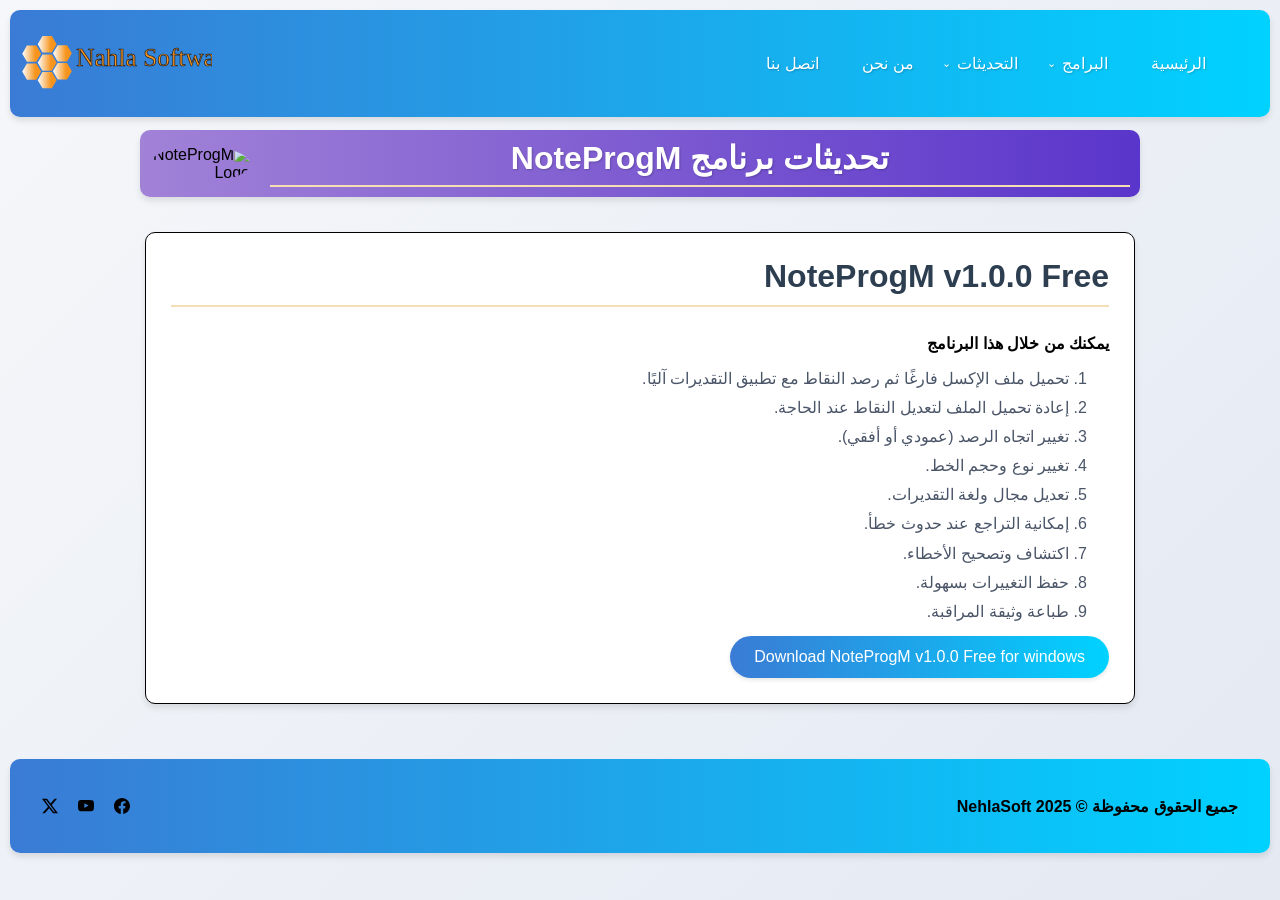
==== index.html @ d811435f "Add responsive navigation and update UI Introduces a fixed, responsive navigation bar with dropdowns" ====
<!DOCTYPE html>
<html lang="ar" dir="rtl">
  <head>
    <meta charset="utf-8" />
    <meta name="viewport" content="width=device-width, initial-scale=1" />
    <meta
      name="keywords"
      content="التعليم,المتوسط,الرقمنة,كتابة,نقاط,ملاحظات,ارشادات,تلقائيا,الجزائر"
    />
    <link rel="icon" type="image/png" href="./img/logo.png" />
    <title>NoteProgM Updates</title>

    <link
      href="https://fonts.googleapis.com/css2?family=Carlito&display=swap"
      rel="stylesheet"
    />
    <link rel="stylesheet" href="./css/style.css" />
  </head>

  <body>
    <nav>
      <div class="logo-image">
        <img src="./img/navbar-logo.svg" alt="NoteProgM Logo" loading="lazy" />
      </div>
      <div class="nav-links">
        <div class="nav-item">
          <a href="#">الرئيسية</a>
        </div>
        <div class="nav-item">
          <a href="#">البرامج</a>
          <div class="nav-submenu">
            <a href="#">NoteProgM</a>
            <a href="#">BacProg</a>
            <a href="#">BemProg</a>
          </div>
        </div>
        <div class="nav-item">
          <a href="#">التحديثات</a>
          <div class="nav-submenu">
            <a href="noteprogm-updates.html">NoteProgM</a>
            <a href="#">BacProg</a>
            <a href="#">BemProg</a>
          </div>
        </div>
        <div class="nav-item">
          <a href="#">من نحن</a>
        </div>
        <div class="nav-item">
          <a href="#">اتصل بنا</a>
        </div>
      </div>
      <div
        class="menu-image"
        role="button"
        aria-label="فتح القائمة"
        tabindex="0"
      >
        <img src="./img/list.svg" alt="قائمة الموقع" loading="lazy" />
      </div>
    </nav>

    <div class="container">
      <div class="header">
        <h2 class="title-center-height">تحديثات برنامج NoteProgM</h2>
        <div class="project-image">
          <img src="./img/logo.png" alt="NoteProgM Logo" loading="lazy" />
        </div>
      </div>

      <div class="content">
        <div class="project-card">
          <h2 class="title">NoteProgM v1.0.0 Free</h2>
          <h3 class="title-h3">يمكنك من خلال هذا البرنامج</h3>
          <ol class="line-p">
            <li>
              تحميل ملف الإكسل فارغًا ثم رصد النقاط مع تطبيق التقديرات آليًا.
            </li>
            <li>إعادة تحميل الملف لتعديل النقاط عند الحاجة.</li>
            <li>تغيير اتجاه الرصد (عمودي أو أفقي).</li>
            <li>تغيير نوع وحجم الخط.</li>
            <li>تعديل مجال ولغة التقديرات.</li>
            <li>إمكانية التراجع عند حدوث خطأ.</li>
            <li>اكتشاف وتصحيح الأخطاء.</li>
            <li>حفظ التغييرات بسهولة.</li>
            <li>طباعة وثيقة المراقبة.</li>
          </ol>
          <a href="#" class="main-btn"
            >Download NoteProgM v1.0.0 Free for windows</a
          >
        </div>
      </div>
    </div>

    <div class="footer">
      <h4>جميع الحقوق محفوظة &copy 2025 NehlaSoft</h4>
      <div class="social-media">
        <img src="./img/facebook.svg" alt="NoteProgM Logo" loading="lazy" />
        <img src="./img/youtube.svg" alt="NoteProgM Logo" loading="lazy" />
        <img src="./img/twitter-x.svg" alt="NoteProgM Logo" loading="lazy" />
      </div>
    </div>
    <script src="./js/script.js"></script>
  </body>
</html>
---- css/style.css ----
:root {
  --primary-color: wheat;
  --background-color: #f7f0f0;
  --border-color: #333;
  --text-color: #333;
  --gradian-color1: linear-gradient(to right, #3a7bd5, #00d2ff);
  --gradian-color2: linear-gradient(to right, #3a7bd5, #01404d);
}

/* Default styles */
body {
  margin: 0;
  padding: 0;
  font-family: Calibri, sans-serif;
  background: linear-gradient(135deg, #f5f7fa 0%, #e4e9f2 100%);
  min-height: 100vh;
}
nav {
  position: fixed;
  top: 10px;
  left: 10px;
  right: 10px;
  z-index: 5;
  background: var(--gradian-color1);
  padding: 16px 32px;
  border-radius: 10px;
  box-shadow: 0 4px 6px rgba(0, 0, 0, 0.1);
  margin: 0px 0px 20px;
  display: flex;
  align-items: center;
  justify-content: flex-start;
  margin-inline: auto;
}
nav .nav-links {
  margin-right: 20px;
  align-items: center;
  color: white;
  margin: 0;
  text-shadow: 1px 1px 2px rgba(0, 0, 0, 0.2);
  gap: 40px;
  padding: 20px;
}

/* Dropdown nav item styling */
.nav-item {
  position: relative;
  display: inline-block;
}

.nav-item > a {
  color: white;
  text-decoration: none;
  display: flex;
  align-items: center;
  gap: 6px;
  padding: 8px 12px;
  border-radius: 4px;
  transition: background-color 0.2s ease;
}

.nav-item > a::after {
  content: "⌄";
  font-size: 0.7rem;
  transition: transform 0.2s ease;
  opacity: 0;
}

/* Show arrow only if nav-item has a submenu */
.nav-item:has(.nav-submenu) > a::after {
  opacity: 1;
}

.nav-item > a:hover {
  background-color: rgba(245, 206, 11, 0.943);
}

.nav-item:hover > a::after {
  transform: rotate(180deg);
}

.nav-submenu {
  position: absolute;
  top: 100%;
  right: 0; /* RTL: position from right for Arabic */
  background: rgba(0, 0, 0, 0.99);
  border-radius: 4px;
  min-width: 150px;
  display: none;
  flex-direction: column;
  padding: 8px 0;
  margin-top: 1px;
  box-shadow: 0 4px 8px rgba(0, 0, 0, 0.5);
  z-index: 15;
}

.nav-item:hover .nav-submenu {
  display: flex;
}

.nav-submenu a {
  color: white;
  text-decoration: none;
  padding: 8px 16px;
  display: block;
  transition: background-color 0.2s ease;
  font-size: 0.9rem;
}

.nav-submenu a:hover {
  background-color: rgba(255, 255, 255, 0.2);
}

nav .menu-image img {
  /* hidden on desktop, shown on small screens via media query */
  display: none;
  width: 30px;
  height: 30px;
}

/* pin menu icon to right corner so it's visually on the right */
.menu-image {
  position: absolute;
  right: 24px;
  top: 50%;
  transform: translateY(-50%);
  z-index: 6;
  cursor: pointer;
}
.container {
  max-width: 1000px;
  margin: auto;
  padding: 20px;
}

.header {
  background: linear-gradient(to right, #a182d7, #5a35cb);
  padding: 10px;
  border-radius: 10px;
  box-shadow: 0 4px 6px rgba(0, 0, 0, 0.1);
  margin-bottom: 30px;
  display: flex;
  align-items: center;
  justify-content: space-between;
  margin-top: 110px;
  margin-inline: auto;
  max-width: 1200px;
}
.content {
  padding: 5px;
}
.content-prog {
  display: flex;
  justify-content: center;
  align-items: center;
  flex-direction: row;
  justify-content: space-between;
}
.header h2 {
  color: white;
  margin: 0;
  text-shadow: 1px 1px 2px rgba(0, 0, 0, 0.2);
  flex: auto;
}

.title-center-height {
  display: flex;
  justify-content: center; /* Horizontal centering */
  align-items: center; /* Vertical centering */
  height: 35px; /* Example height */
}

.title-h3 {
  font-size: clamp(0.7rem, 5vw, 1rem);
}

.project-image img {
  max-width: 100px;
  border-radius: 50%;
  height: auto;
  margin-right: 20px;
}
.logo-image img {
  width: 12rem;
  height: auto;
}

/* pin logo to left corner of the nav bar */
.logo-image {
  position: absolute;
  left: 10px;
  top: 50%;
  transform: translateY(-50%);
  z-index: 6;
}
.project-card {
  background: white;
  padding: 25px;
  border-radius: 10px;
  box-shadow: 0 4px 6px rgba(0, 0, 0, 0.1);
  margin-bottom: 20px;
  transition: transform 0.3s ease;
  border-width: 1px;
  border-style: solid;
}

.project-card:hover {
  transform: translateY(-2px);
}

.project-card h2 {
  color: #2c3e50;
  margin-top: 0;
}

.project-card h4 {
  color: #34495e;
}

.main-btn {
  display: inline-block;
  padding: 12px 24px;
  background: var(--gradian-color1);
  color: white;
  text-decoration: none;
  border-radius: 25px;
  transition: transform 0.2s, box-shadow 0.2s;
  box-shadow: 0 2px 4px rgba(0, 0, 0, 0.1);
  text-align: center;
}
.main-btnpro {
  display: inline-block;
  padding: 12px 24px;
  background: linear-gradient(to right, #efc50b, #baa65e);
  color: white;
  text-decoration: none;
  border-radius: 25px;
  transition: transform 0.2s, box-shadow 0.2s;
  box-shadow: 0 2px 4px rgba(0, 0, 0, 0.1);
  text-align: center;
}
.main-btn:hover {
  transform: translateY(-2px);
  box-shadow: 0 4px 8px rgba(0, 0, 0, 0.2);
}

.line-p {
  line-height: 1.6;
  margin-bottom: 15px;
}

.line-p li {
  color: #4a5568;
  line-height: 1.2;
  margin-bottom: 10px;
}

h2 {
  color: var(--border-color);
  border-bottom: 2px solid var(--primary-color);
  padding-bottom: 10px;
  font-size: clamp(0.7rem, 5vw, 2rem);
}
.footer {
  background: var(--gradian-color1);
  padding: 16px 32px;
  border-radius: 10px;
  box-shadow: 0 4px 6px rgba(0, 0, 0, 0.1);
  margin: 10px;
  display: flex;
  align-items: center;
  justify-content: space-between;
}
.social-media {
  display: flex;
  gap: 20px;
}

/* Styles for window width less than 300px */
@media (max-width: 350px) {
  .title {
    text-align: center;
  }
  .header {
    flex-direction: column;
    align-items: center;
    padding: 4px;
  }
  .project-image img {
    margin: 5px;
    padding: 5px;
    height: auto;
    width: 5rem;
  }
  .line-p {
    font-size: clamp(1rem, 5vm, 2rem);
  }
}
@media (max-width: 550px) {
  .content-prog {
    display: flex;
    justify-content: center;
    flex-direction: column;
  }
  .header {
    margin-top: 40px;
    margin-bottom: 10px;
  }
  /* Mobile nav: hide links by default, show when .open is added */
  nav .nav-links {
    display: none;
    flex-direction: column;
    align-items: flex-start;
    gap: 0;
    position: absolute;
    top: 64px; /* below the nav bar */
    right: 20px;
    background: var(--gradian-color1);
    padding: 0;
    border-radius: 8px;
    box-shadow: 0 6px 12px rgba(0, 0, 0, 0.12);
    z-index: 10;
  }
  nav .nav-links.open {
    display: flex;
  }

  /* Mobile: dropdown submenus visible by default on small screens */
  .nav-item {
    width: 100%;
    display: block;
  }

  .nav-item > a {
    width: 100%;
    padding: 10px 16px;
    border-radius: 0;
  }

  .nav-submenu {
    position: static;
    display: flex;
    background: rgba(0, 0, 0, 0.3);
    padding: 0;
    margin: 0;
    box-shadow: none;
    border-radius: 0;
  }
  .project-card {
    padding: 10px;
  }
  .nav-submenu a {
    padding: 8px 16px;
    font-size: 0.85rem;
    flex: 1;
  }
  /* show the hamburger/menu icon on small screens */
  nav .menu-image img {
    display: block;
    width: 30px;
    height: 30px;
  }
  .social-media {
    display: flex;
    gap: 20px;
  }
  .footer {
    flex-direction: column;
    align-items: center;
    padding: 4px;
    text-align: center;
  }
  /* Mobile-specific adjustments: smaller logo and tighter corner spacing */
  .logo-image img {
    width: 5rem; /* smaller than desktop header */
  }
  .logo-image {
    left: 12px;
  }
  .menu-image {
    right: 12px;
  }
}
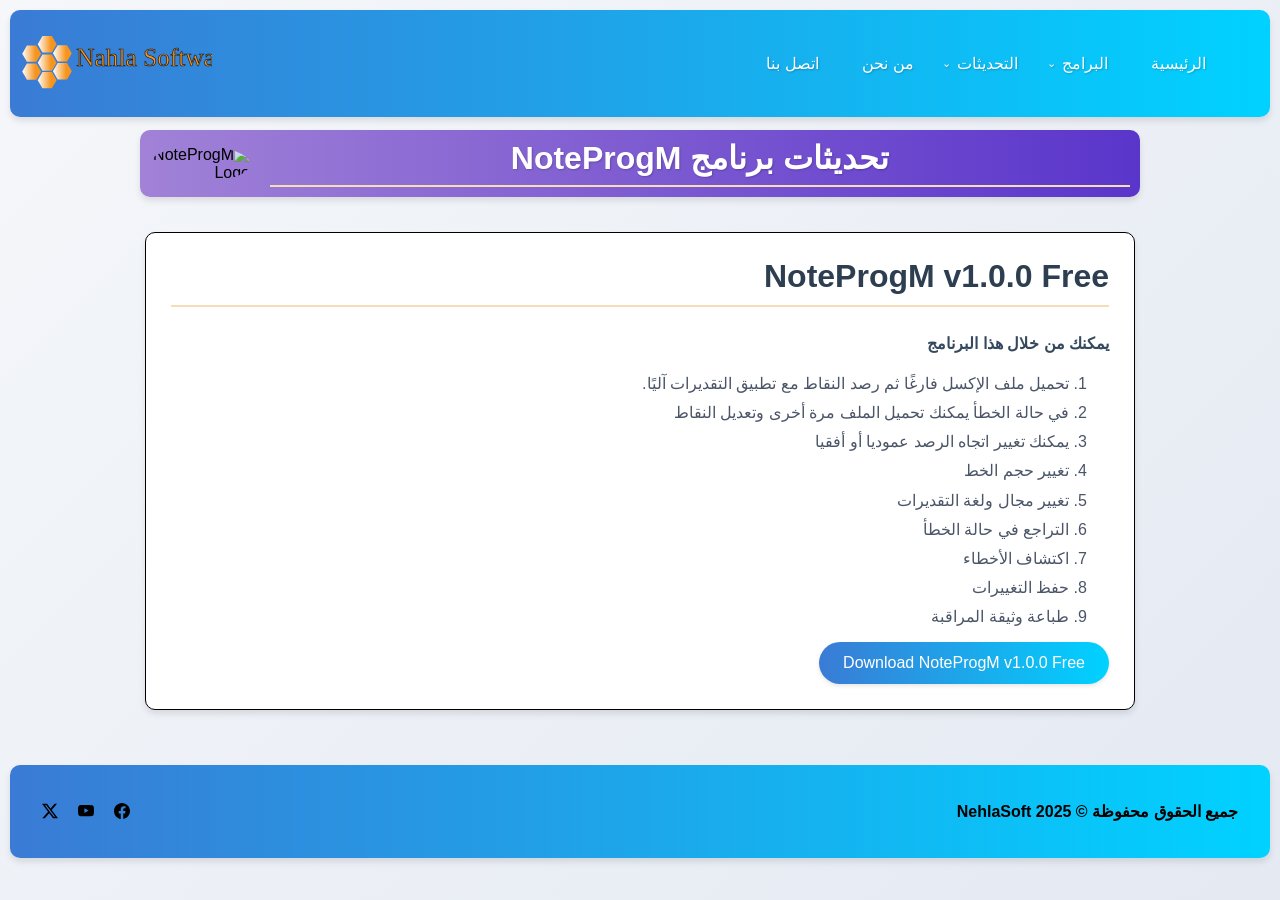
==== commit cef5f34d: "Merge branch 'main' of https://github.com/NahlaSoft/nahlasoft.github.io" ====
--- a/index.html
+++ b/index.html
@@ -6,6 +6,10 @@
     <meta
       name="keywords"
       content="التعليم,المتوسط,الرقمنة,كتابة,نقاط,ملاحظات,ارشادات,تلقائيا,الجزائر"
+    />
+    <meta
+      name="description"
+      content="برنامج لرصد النقاط وتطبيق الملاحظات لملف الرقمنة الخاص بالتعليم المتوسط"
     />
     <link rel="icon" type="image/png" href="./img/logo.png" />
     <title>NoteProgM Updates</title>
@@ -70,23 +74,21 @@
       <div class="content">
         <div class="project-card">
           <h2 class="title">NoteProgM v1.0.0 Free</h2>
-          <h3 class="title-h3">يمكنك من خلال هذا البرنامج</h3>
+          <h4>يمكنك من خلال هذا البرنامج</h4>
           <ol class="line-p">
             <li>
               تحميل ملف الإكسل فارغًا ثم رصد النقاط مع تطبيق التقديرات آليًا.
             </li>
-            <li>إعادة تحميل الملف لتعديل النقاط عند الحاجة.</li>
-            <li>تغيير اتجاه الرصد (عمودي أو أفقي).</li>
-            <li>تغيير نوع وحجم الخط.</li>
-            <li>تعديل مجال ولغة التقديرات.</li>
-            <li>إمكانية التراجع عند حدوث خطأ.</li>
-            <li>اكتشاف وتصحيح الأخطاء.</li>
-            <li>حفظ التغييرات بسهولة.</li>
-            <li>طباعة وثيقة المراقبة.</li>
+            <li>في حالة الخطأ يمكنك تحميل الملف مرة أخرى وتعديل النقاط</li>
+            <li>يمكنك تغيير اتجاه الرصد عموديا أو أفقيا</li>
+            <li>تغيير حجم الخط</li>
+            <li>تغيير مجال ولغة التقديرات</li>
+            <li>التراجع في حالة الخطأ</li>
+            <li>اكتشاف الأخطاء</li>
+            <li>حفظ التغييرات</li>
+            <li>طباعة وثيقة المراقبة</li>
           </ol>
-          <a href="#" class="main-btn"
-            >Download NoteProgM v1.0.0 Free for windows</a
-          >
+          <a href="#" class="main-btn">Download NoteProgM v1.0.0 Free</a>
         </div>
       </div>
     </div>
